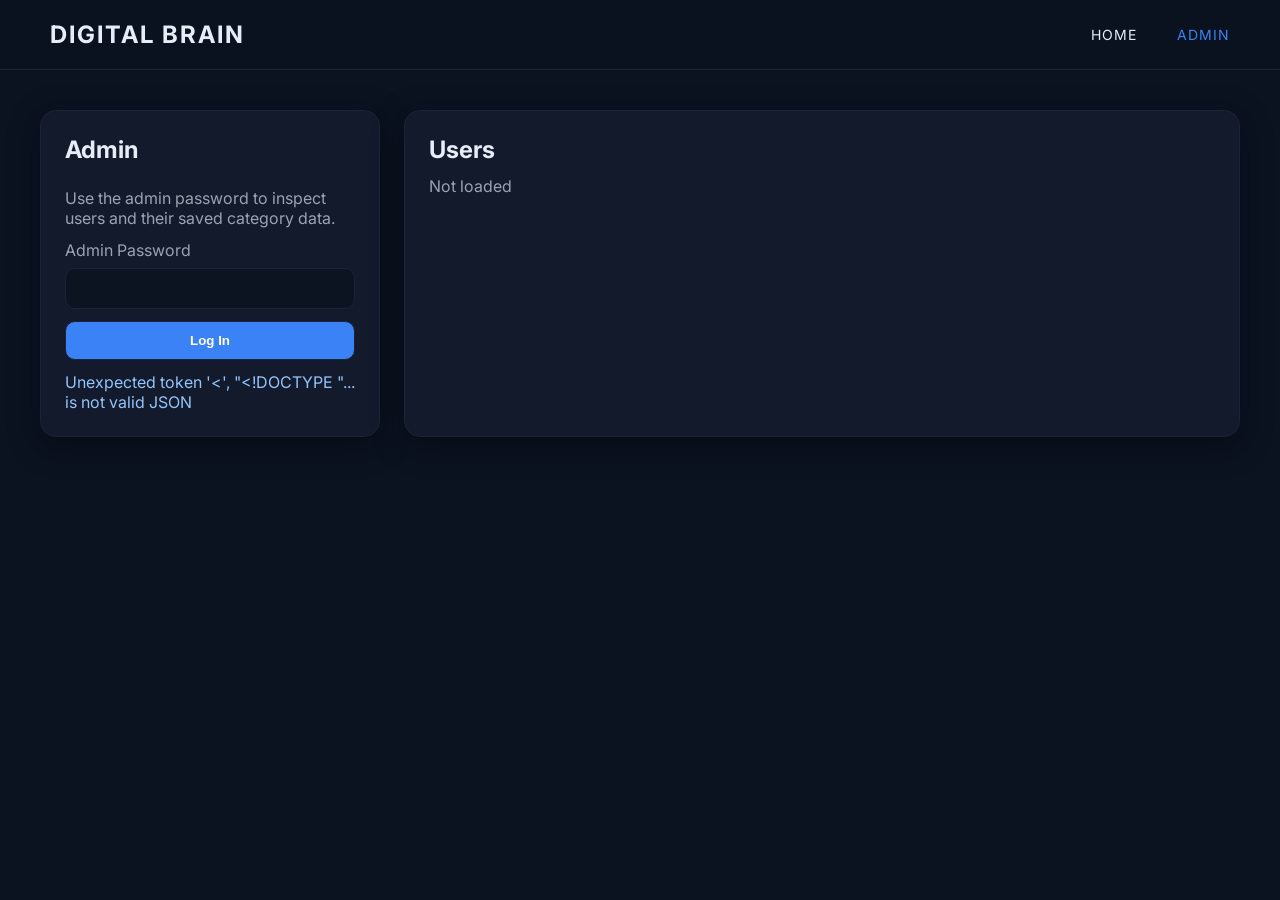
==== admin.html @ 50819795 "Add admin dashboard" ====
<!DOCTYPE html>
<html lang="en">
<head>
    <meta charset="UTF-8">
    <link rel="icon" href="favicons/favicon_v01.png" type="image/png">
    <meta name="viewport" content="width=device-width, initial-scale=1.0">
    <title>Digital Brain Admin</title>
    <link rel="preconnect" href="https://fonts.googleapis.com">
    <link rel="preconnect" href="https://fonts.gstatic.com" crossorigin>
    <link href="https://fonts.googleapis.com/css2?family=Inter:wght@300;400;500;600;700&display=swap" rel="stylesheet">
    <link rel="stylesheet" href="styles.css">
    <style>
        body { min-height: 100vh; padding: 110px 24px 40px; }
        main { max-width: 1200px; margin: 0 auto; }
        .admin-grid { display: grid; grid-template-columns: 340px 1fr; gap: 24px; }
        .card {
            background: #121A2B;
            border: 1px solid #1A2438;
            border-radius: 16px;
            padding: 24px;
            box-shadow: 0 8px 32px rgba(0,0,0,.35);
        }
        .card h1, .card h2, .card h3 { color: #E6EDF7; margin-bottom: 12px; }
        .muted { color: rgba(230,237,247,.65); }
        .stack { display: grid; gap: 12px; }
        .field { display: grid; gap: 8px; }
        .field input {
            width: 100%;
            padding: 12px 14px;
            border-radius: 10px;
            border: 1px solid #1A2438;
            background: rgba(11,18,32,.85);
            color: #E6EDF7;
        }
        .btn {
            display: inline-flex;
            align-items: center;
            justify-content: center;
            padding: 11px 14px;
            border-radius: 10px;
            border: 1px solid #1A2438;
            background: #3B82F6;
            color: white;
            cursor: pointer;
            font-weight: 600;
        }
        .btn.secondary { background: rgba(59,130,246,.15); color: #E6EDF7; }
        .status { min-height: 18px; color: #93C5FD; }
        .user-list { display: grid; gap: 10px; }
        .user-item {
            display: grid;
            gap: 4px;
            padding: 14px;
            border-radius: 12px;
            border: 1px solid #1A2438;
            background: rgba(11,18,32,.6);
            cursor: pointer;
        }
        .user-item.active { border-color: #3B82F6; background: rgba(59,130,246,.12); }
        .detail-header { display: flex; justify-content: space-between; gap: 12px; align-items: center; margin-bottom: 14px; }
        .category-block { border-top: 1px solid #1A2438; padding-top: 16px; margin-top: 16px; }
        .category-block pre {
            white-space: pre-wrap;
            word-break: break-word;
            background: rgba(11,18,32,.7);
            color: #E6EDF7;
            padding: 14px;
            border-radius: 12px;
            overflow: auto;
        }
        .hidden { display: none !important; }
        @media (max-width: 900px) {
            .admin-grid { grid-template-columns: 1fr; }
        }
    </style>
</head>
<body>
    <nav>
        <a href="index.html" class="logo">DIGITAL BRAIN</a>
        <div class="nav-links">
            <a href="index.html">Home</a>
            <a href="admin.html" class="active">Admin</a>
        </div>
    </nav>
    <main>
        <div class="admin-grid">
            <section class="card">
                <div id="admin-login-panel" class="stack">
                    <h1>Admin</h1>
                    <p class="muted">Use the admin password to inspect users and their saved category data.</p>
                    <form id="admin-login-form" class="stack">
                        <label class="field">
                            <span class="muted">Admin Password</span>
                            <input type="password" id="admin-password" required>
                        </label>
                        <button class="btn" type="submit">Log In</button>
                    </form>
                    <p class="status" id="admin-status"></p>
                </div>
                <div id="admin-session-panel" class="stack hidden">
                    <h2>Admin Session</h2>
                    <p class="muted">You can inspect all users and their stored category payloads from here.</p>
                    <button class="btn secondary" id="refresh-users-btn" type="button">Refresh Users</button>
                    <button class="btn secondary" id="admin-logout-btn" type="button">Log Out</button>
                </div>
            </section>
            <section class="card">
                <div class="detail-header">
                    <div>
                        <h2>Users</h2>
                        <p class="muted" id="users-summary">Not loaded</p>
                    </div>
                </div>
                <div id="users-panel" class="user-list"></div>
                <div id="user-detail" class="hidden"></div>
            </section>
        </div>
    </main>
    <script type="module" src="admin.js"></script>
</body>
</html>
---- styles.css ----
/* ============================================
   styles.css - Common styles for cobypal.com
   ============================================ */

/* === Reset === */
* {
    margin: 0;
    padding: 0;
    box-sizing: border-box;
}

/* === Base === */
body {
    font-family: 'Inter', sans-serif;
    background-color: #0B1220;
    color: #E6EDF7;
    min-height: 100vh;
    overflow-x: hidden;
}

a {
    color: inherit;
    text-decoration: none;
}

/* === Navigation === */
nav {
    position: fixed;
    top: 0;
    left: 0;
    right: 0;
    z-index: 100;
    background: rgba(11, 18, 32, 0.95);
    backdrop-filter: blur(10px);
    padding: 20px 50px;
    display: flex;
    justify-content: space-between;
    align-items: center;
    border-bottom: 1px solid #1A2438;
}

.logo {
    font-family: 'Inter', sans-serif;
    font-size: 24px;
    font-weight: 700;
    color: #E6EDF7;
    letter-spacing: 2px;
}

.nav-links {
    display: flex;
    gap: 40px;
}

.nav-links a {
    font-size: 14px;
    font-weight: 400;
    letter-spacing: 1px;
    text-transform: uppercase;
    transition: color 0.3s;
}

.nav-links a:hover,
.nav-links a.active {
    color: #3B82F6;
}

/* === Loading Spinner === */
#loading {
    position: fixed;
    top: 50%;
    left: 50%;
    transform: translate(-50%, -50%);
    color: #3B82F6;
    font-size: 18px;
    text-align: center;
    z-index: 100;
}

#loading .spinner {
    width: 50px;
    height: 50px;
    border: 3px solid rgba(59, 130, 246, 0.1);
    border-top-color: #3B82F6;
    border-radius: 50%;
    animation: spin 1s linear infinite;
    margin: 0 auto 20px;
}

@keyframes spin {
    to { transform: rotate(360deg); }
}

/* === Footer === */
footer {
    padding: 20px 50px 40px;
    text-align: center;
    border-top: 1px solid #1A2438;
}

/* === Social Icons === */
.social-links-3d {
    display: flex;
    justify-content: center;
    gap: 30px;
    margin-bottom: 12px;
    flex-wrap: wrap;
}

.social-icon-container {
    width: 80px;
    height: 80px;
    cursor: pointer;
    transition: transform 0.3s;
}

.social-icon-container:hover {
    transform: scale(1.15);
}

.social-icon-container canvas {
    width: 100%;
    height: 100%;
}

/* === Copyright === */
.copyright {
    font-size: 12px;
    color: rgba(230, 237, 247, 0.5);
}

/* === Mobile Responsive === */
@media (max-width: 768px) {
    nav {
        padding: 15px 20px;
    }

    .logo {
        font-size: 20px;
    }

    .nav-links {
        gap: 20px;
        margin-left: 30px;
    }

    .nav-links a {
        font-size: 12px;
    }

    footer {
        padding: 20px;
    }

    .social-links-3d {
        gap: 15px;
        margin-left: -25px;
    }

    .social-icon-container {
        width: 55px;
        height: 55px;
    }

    .copyright {
        font-size: 10px;
    }
}
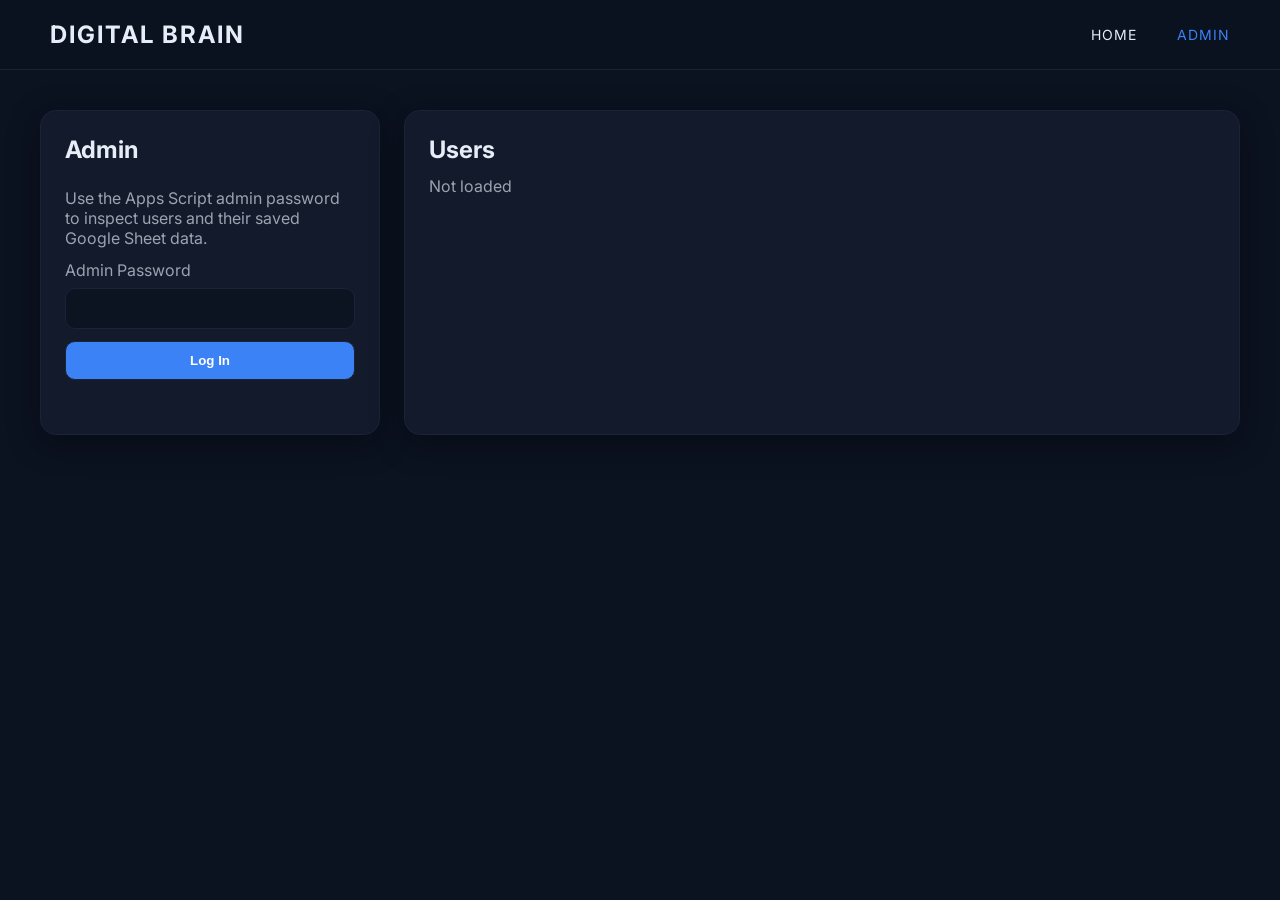
==== commit 5334a9a4: "Switch to GitHub Pages and Apps Script backend" ====
--- a/admin.html
+++ b/admin.html
@@ -87,7 +87,7 @@
             <section class="card">
                 <div id="admin-login-panel" class="stack">
                     <h1>Admin</h1>
-                    <p class="muted">Use the admin password to inspect users and their saved category data.</p>
+                    <p class="muted">Use the Apps Script admin password to inspect users and their saved Google Sheet data.</p>
                     <form id="admin-login-form" class="stack">
                         <label class="field">
                             <span class="muted">Admin Password</span>
@@ -116,6 +116,7 @@
             </section>
         </div>
     </main>
+    <script src="config.js"></script>
     <script type="module" src="admin.js"></script>
 </body>
 </html>
